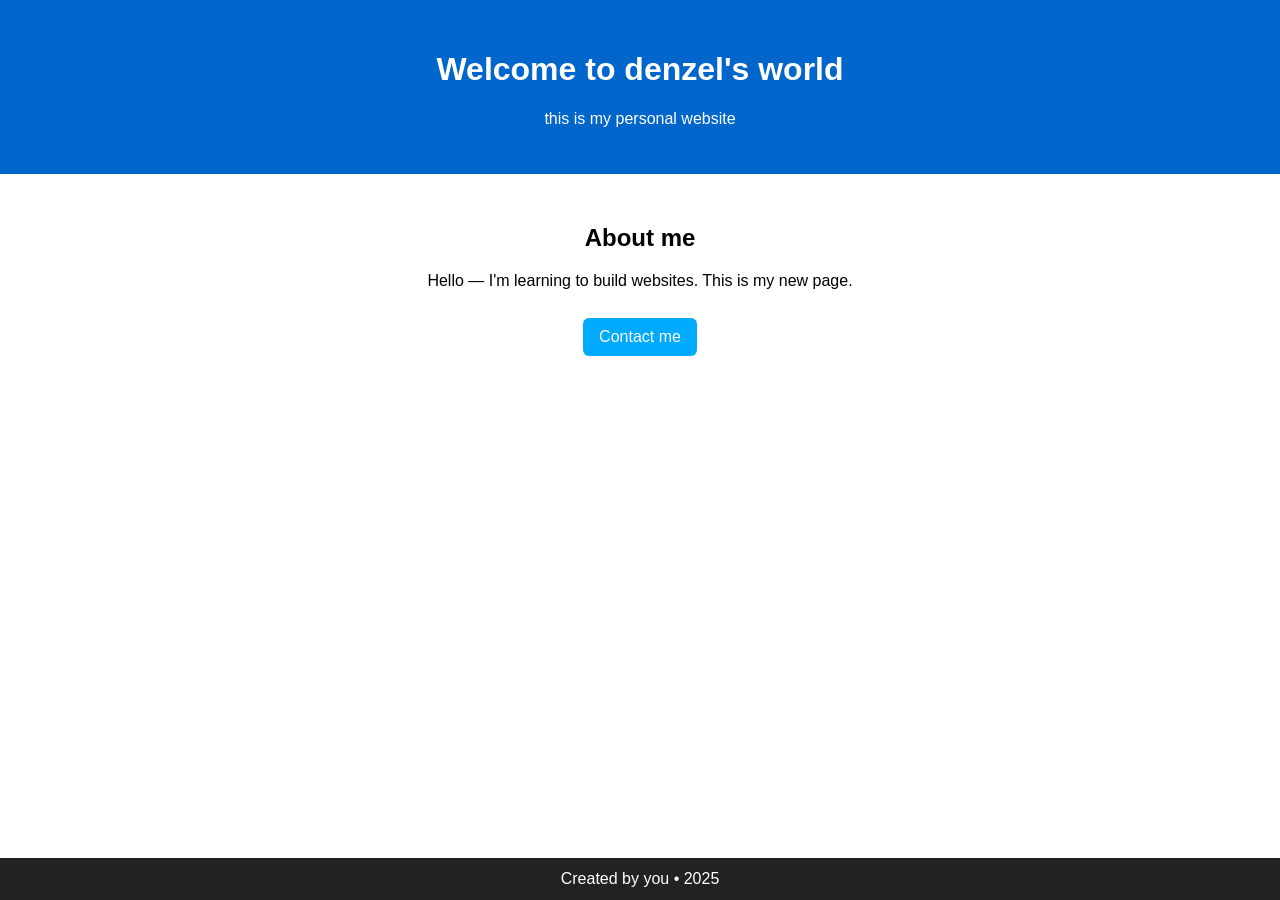
==== homepage.html @ 262704ab "Update homepage.html" ====
<!doctype html>
<html lang="en">
<head>
  <meta charset="utf-8">
  <title>My Homepage</title>
  <meta name="viewport" content="width=device-width,initial-scale=1">
  <style>
    body { font-family: Arial, sans-serif; background:00b300; margin:0; text-align:center; }
    header { background:#0066cc; color:white; padding:30px 10px; }
    main { padding:30px 10px; }
    footer { background:#222; color:#fff; padding:12px; position:fixed; left:0; right:0; bottom:0; }
    a.btn { display:inline-block; margin-top:12px; padding:10px 16px; background:#00aaff; color:white; text-decoration:none; border-radius:6px; }
  </style>
</head>
<body>
  <header>
    <h1>Welcome to denzel's world</h1>
    <p>this is my personal website</p>
  </header>
  <main>
    <h2>About me</h2>
    <p>Hello — I'm learning to build websites. This is my new page.</p>
    <p><a class="btn" href="mailto:youremail@example.com">Contact me</a></p>
  </main>
  <footer>Created by you • 2025</footer>
</body>
</html>
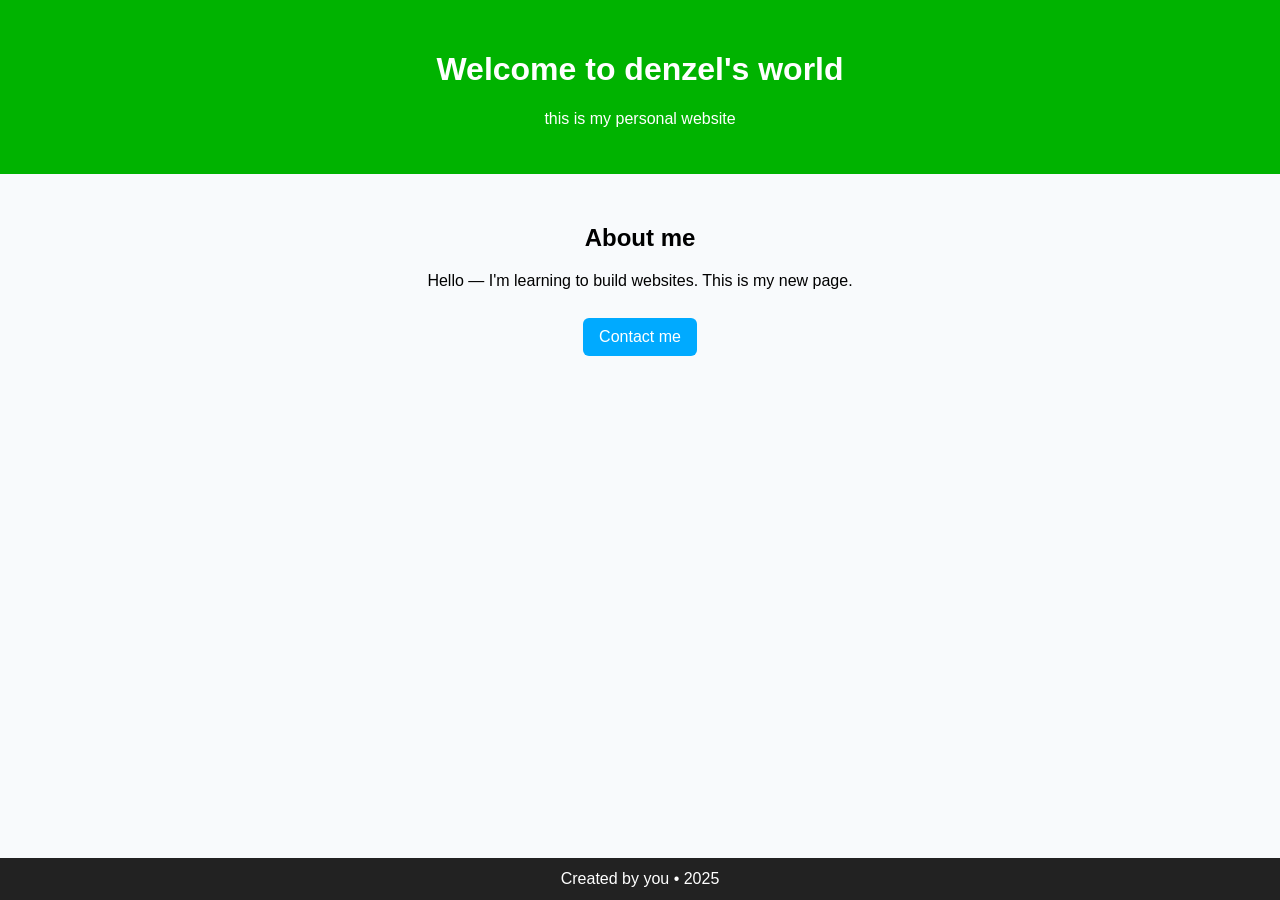
==== commit a24da867: "Update homepage.html" ====
--- a/homepage.html
+++ b/homepage.html
@@ -5,8 +5,8 @@
   <title>My Homepage</title>
   <meta name="viewport" content="width=device-width,initial-scale=1">
   <style>
-    body { font-family: Arial, sans-serif; background:00b300; margin:0; text-align:center; }
-    header { background:#0066cc; color:white; padding:30px 10px; }
+    body { font-family: Arial, sans-serif; background:#f8fafc; margin:0; text-align:center; }
+    header { background:#00b300; color:white; padding:30px 10px; }
     main { padding:30px 10px; }
     footer { background:#222; color:#fff; padding:12px; position:fixed; left:0; right:0; bottom:0; }
     a.btn { display:inline-block; margin-top:12px; padding:10px 16px; background:#00aaff; color:white; text-decoration:none; border-radius:6px; }
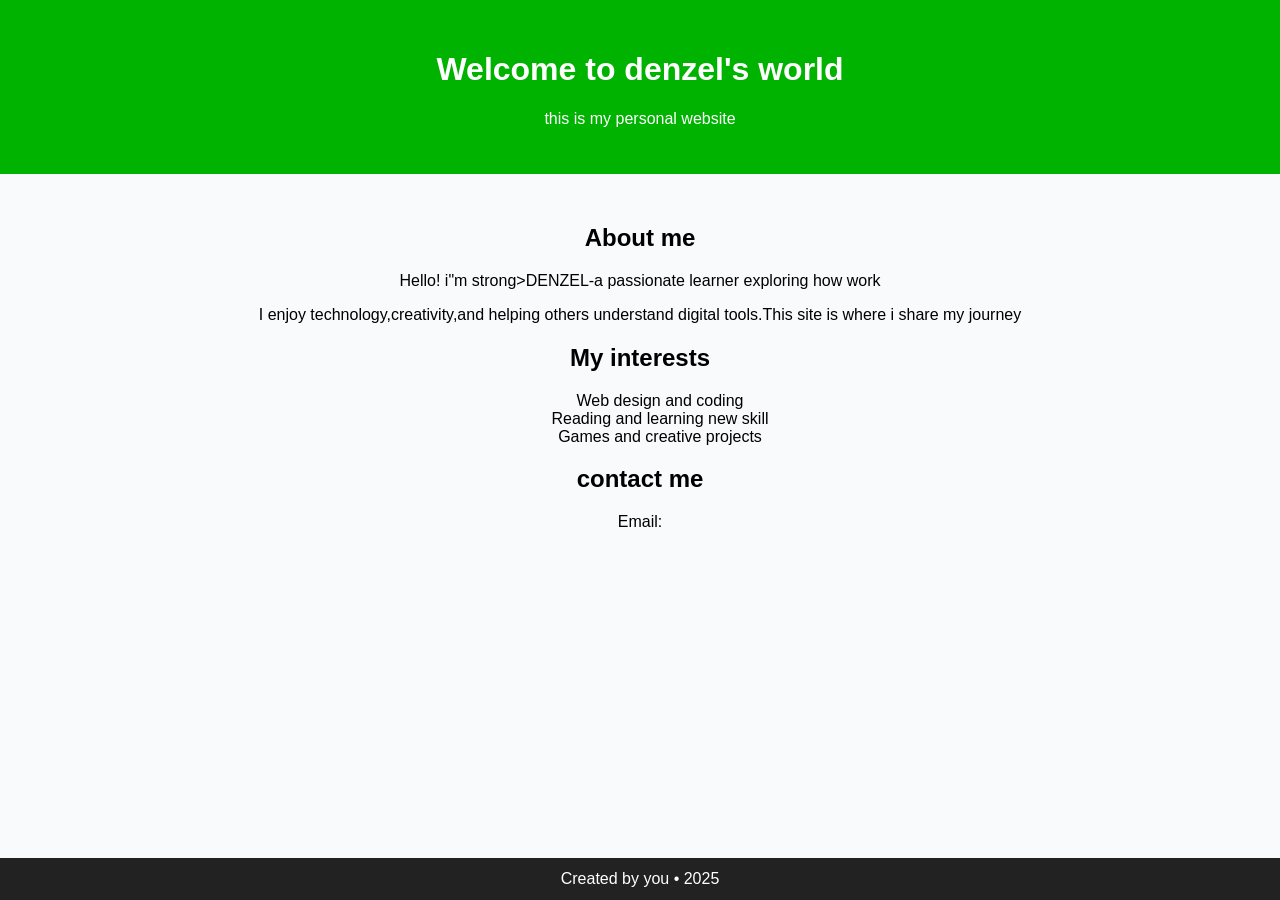
==== commit 7158c5ee: "Update homepage.html" ====
--- a/homepage.html
+++ b/homepage.html
@@ -18,9 +18,20 @@
     <p>this is my personal website</p>
   </header>
   <main>
-    <h2>About me</h2>
-    <p>Hello — I'm learning to build websites. This is my new page.</p>
-    <p><a class="btn" href="mailto:youremail@example.com">Contact me</a></p>
+    <h2>About me </h2>
+    <p>Hello! i"m strong>DENZEL</Strong>-a passionate learner exploring how work</p>
+    <p>I enjoy technology,creativity,and helping others understand digital tools.This site is where i share my journey</p>
+    <h2>My interests</h2>
+    <ul style="list-style:none;">
+      <li>Web design and coding</li>
+      <li>Reading and learning new skill</li>
+      <li>Games and creative projects</li>
+    </ul>
+
+    <h2>contact me</h2>
+    <p>Email:<a
+   href="mail to witabadenzel@gmail.com"<
+  /a></p>             
   </main>
   <footer>Created by you • 2025</footer>
 </body>
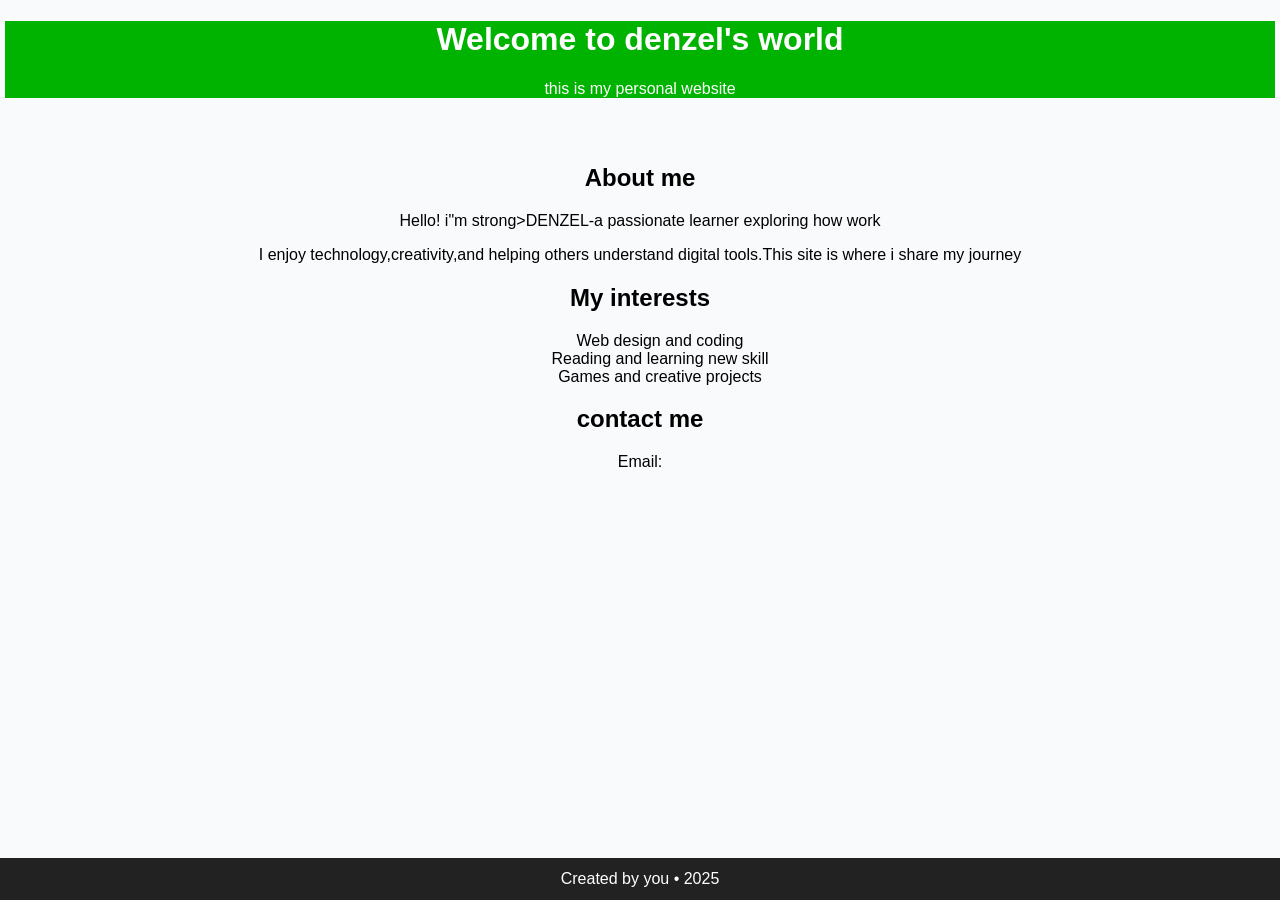
==== commit 71873689: "Update homepage.html" ====
--- a/homepage.html
+++ b/homepage.html
@@ -5,14 +5,17 @@
   <title>My Homepage</title>
   <meta name="viewport" content="width=device-width,initial-scale=1">
   <style>
-    body { font-family: Arial, sans-serif; background:#f8fafc; margin:0; text-align:center; }
-    header { background:#00b300; color:white; padding:30px 10px; }
+    body { font-family: Arial, sans-serif; background:#f8fafc; margin:5px; text-align:center; }
+    header { background:#00b300; color:white; padding:0; }
     main { padding:30px 10px; }
     footer { background:#222; color:#fff; padding:12px; position:fixed; left:0; right:0; bottom:0; }
     a.btn { display:inline-block; margin-top:12px; padding:10px 16px; background:#00aaff; color:white; text-decoration:none; border-radius:6px; }
-  </style>
-</head>
-<body>
+body{
+      font-family:Arrial,sans-serif;
+      margin:5px;
+      padding:0;
+    }
+    </style>
   <header>
     <h1>Welcome to denzel's world</h1>
     <p>this is my personal website</p>
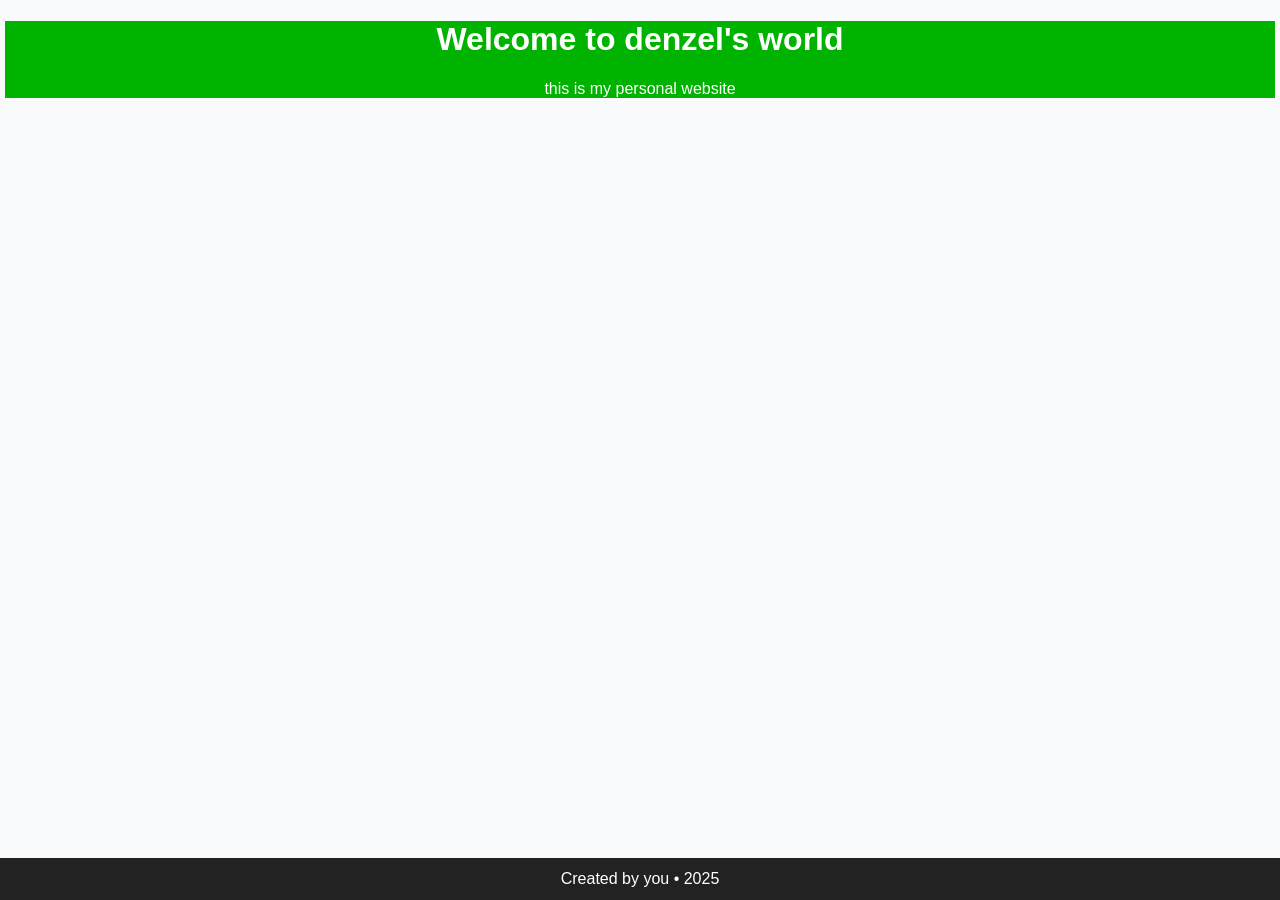
==== commit ec065dec: "Update homepage.html" ====
--- a/homepage.html
+++ b/homepage.html
@@ -5,7 +5,7 @@
   <title>My Homepage</title>
   <meta name="viewport" content="width=device-width,initial-scale=1">
   <style>
-    body { font-family: Arial, sans-serif; background:#f8fafc; margin:5px; text-align:center; }
+    body { font-family: Arial, sans-serif; background:#f8fafc; margin:10px; text-align:center; }
     header { background:#00b300; color:white; padding:0; }
     main { padding:30px 10px; }
     footer { background:#222; color:#fff; padding:12px; position:fixed; left:0; right:0; bottom:0; }
@@ -15,26 +15,19 @@
       margin:5px;
       padding:0;
     }
+    <style>
+    body{
+      margin-left:5px;
+      margin-top:20px;
+      margin-right:10px;
+      margin-bottom:20px;
+    }
     </style>
   <header>
     <h1>Welcome to denzel's world</h1>
     <p>this is my personal website</p>
   </header>
-  <main>
-    <h2>About me </h2>
-    <p>Hello! i"m strong>DENZEL</Strong>-a passionate learner exploring how work</p>
-    <p>I enjoy technology,creativity,and helping others understand digital tools.This site is where i share my journey</p>
-    <h2>My interests</h2>
-    <ul style="list-style:none;">
-      <li>Web design and coding</li>
-      <li>Reading and learning new skill</li>
-      <li>Games and creative projects</li>
-    </ul>
-
-    <h2>contact me</h2>
-    <p>Email:<a
-   href="mail to witabadenzel@gmail.com"<
-  /a></p>             
+  <main>             
   </main>
   <footer>Created by you • 2025</footer>
 </body>
